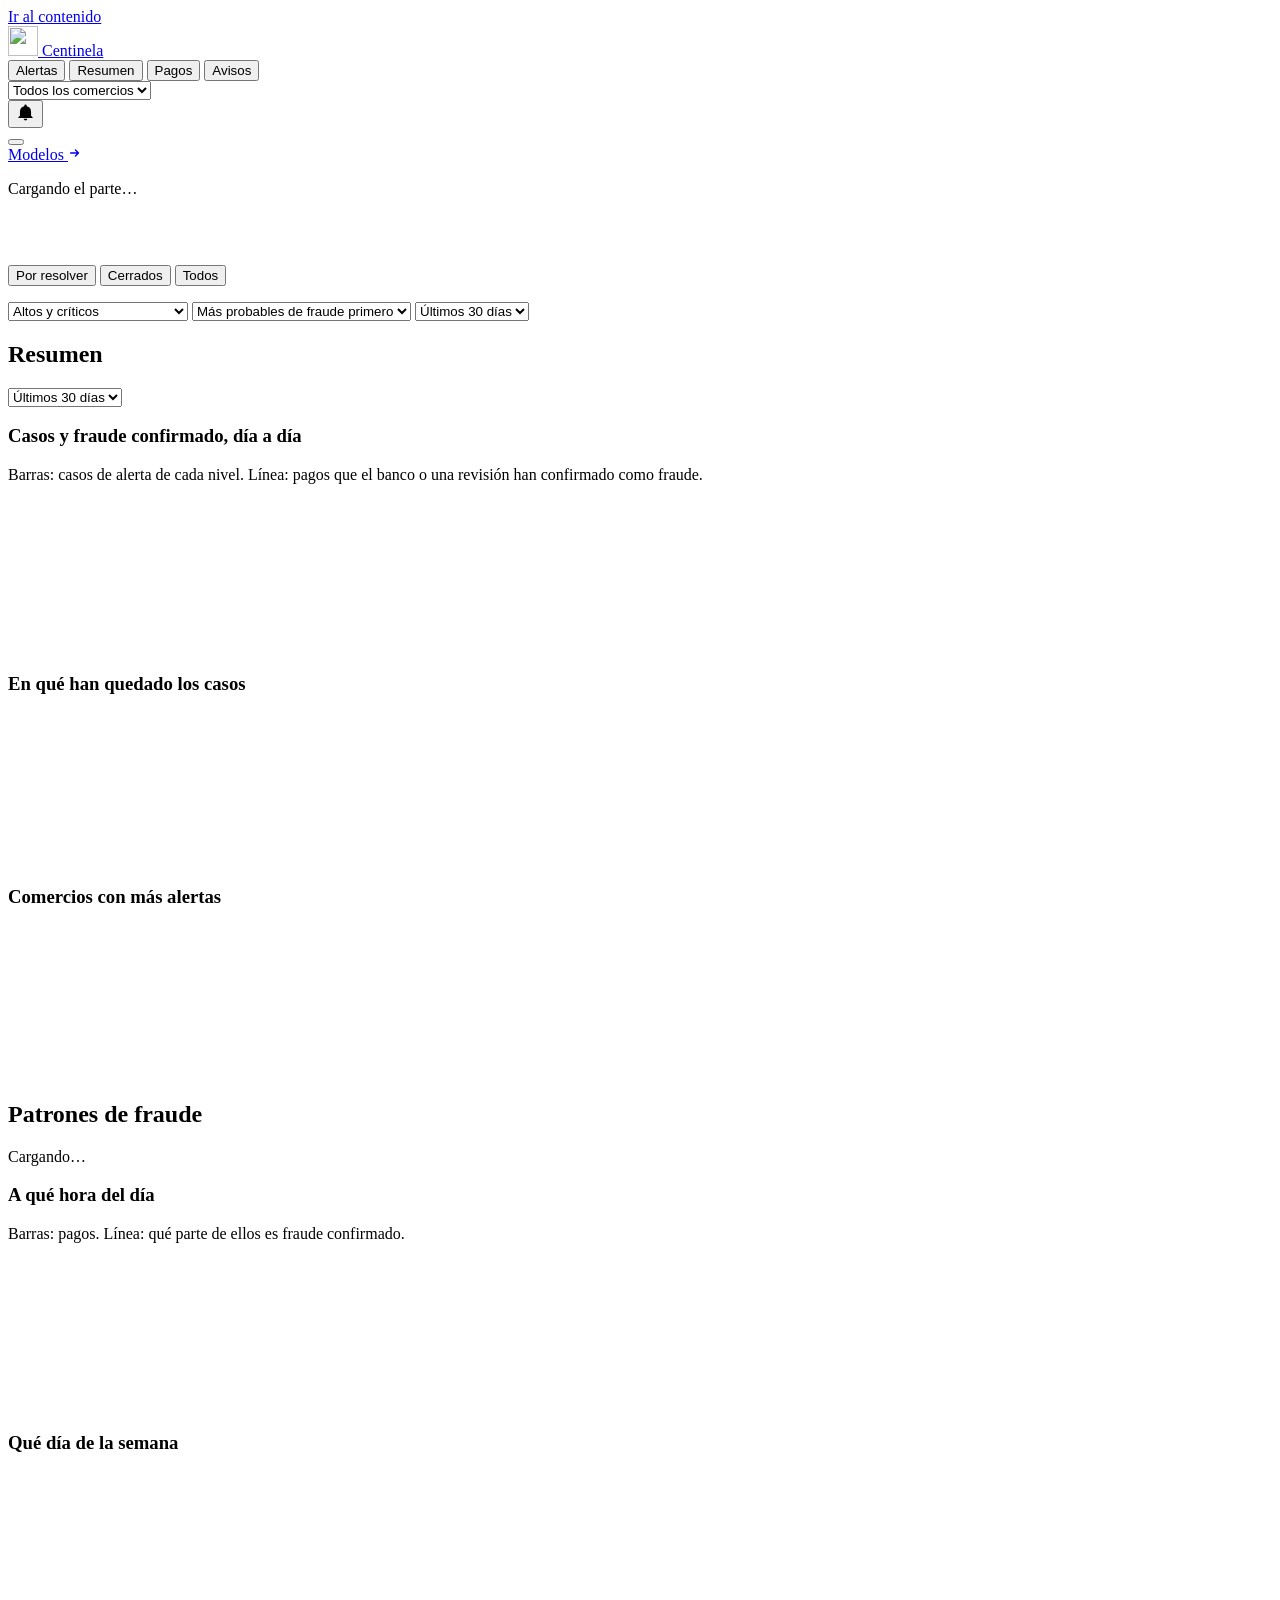
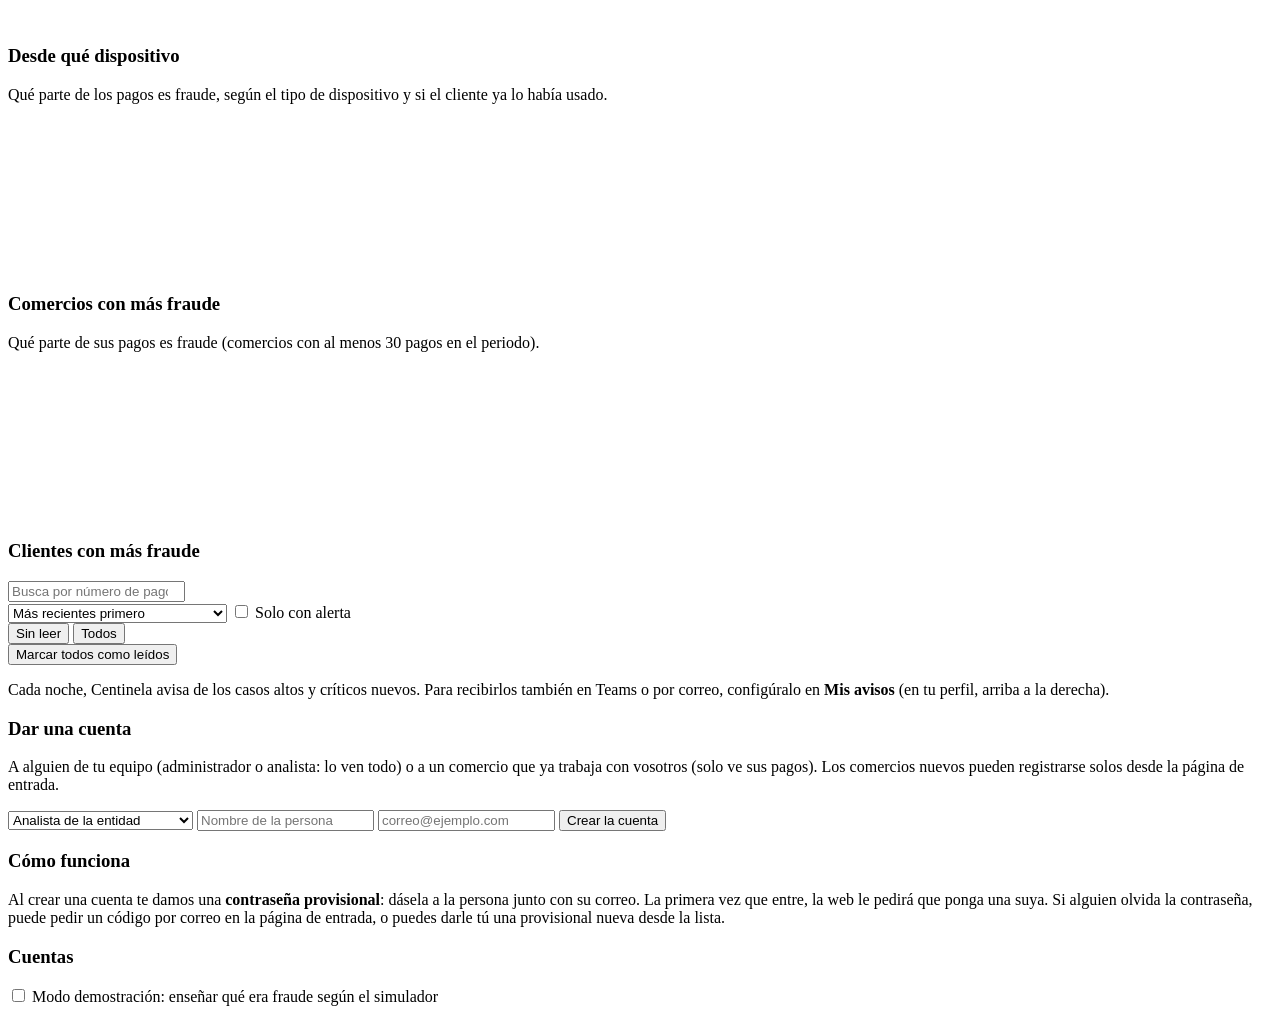
==== web/static/index.html @ 202188ef "Contraseñas con símbolo; NIF/CIF, teléfono y demás datos obligatorios en Configura tu empresa" ====
<!doctype html>
<html lang="es">
<head>
  <meta charset="utf-8">
  <meta name="viewport" content="width=device-width, initial-scale=1">
  <title>Centinela: prevención de fraude en pagos</title>
  <meta name="description" content="Centinela revisa cada noche los pagos, señala los que tienen más riesgo de fraude y dice qué hacer con cada uno.">
  <link rel="icon" type="image/svg+xml" href="/static/logo.svg?v=16">
  <link rel="preconnect" href="https://fonts.googleapis.com">
  <link rel="preconnect" href="https://fonts.gstatic.com" crossorigin>
  <link rel="stylesheet" href="https://fonts.googleapis.com/css2?family=Schibsted+Grotesk:wght@400..800&display=swap">
  <link rel="stylesheet" href="/static/estilos.css?v=21">
  <!-- Chart.js 4.4.4 copiado en static/: las gráficas salen también sin internet (p. ej. en una presentación) -->
  <script src="/static/chart.umd.min.js"></script>
</head>
<body>
  <a class="saltar" href="#contenido">Ir al contenido</a>

  <!-- ===================================================== CABECERA Y PARTE DE LA NOCHE -->
  <div class="barra-invitado" id="barra-invitado" hidden>
    Estás como <b>invitado</b>: puedes mirarlo todo, pero no cambiar nada.
    <button class="enlace" id="salir-invitado">Salir</button>
  </div>
  <header class="noche">
    <div class="barra">
      <a class="marca" href="/">
        <img src="/static/logo.svg?v=16" alt="" width="30" height="30">
        <span>Centinela</span>
      </a>
      <nav class="pestanas" id="pestanas" aria-label="Secciones">
        <button data-pestana="alertas" class="activa" aria-current="page">Alertas <span class="contador" id="nav-pendientes"></span></button>
        <button data-pestana="resumen">Resumen</button>
        <button data-pestana="transacciones">Pagos</button>
        <button data-pestana="avisos">Avisos <span class="contador" id="nav-avisos"></span></button>
        <button data-pestana="cuentas" id="nav-cuentas-boton" hidden>Cuentas <span class="contador" id="nav-cuentas"></span></button>
      </nav>
      <div class="controles">
        <select id="comercio" aria-label="Ver los pagos de"><option value="0">Todos los comercios</option></select>
        <div class="campana-zona">
          <button id="campana" class="campana" aria-label="Avisos" aria-expanded="false" aria-controls="panel-avisos">
            <svg viewBox="0 0 24 24" width="19" height="19" aria-hidden="true"><path fill="currentColor"
              d="M12 22a2.5 2.5 0 0 0 2.45-2h-4.9A2.5 2.5 0 0 0 12 22Zm7-6V11a7 7 0 0 0-5.5-6.84V3.5a1.5 1.5 0 0 0-3 0v.66A7 7 0 0 0 5 11v5l-2 2v1h18v-1l-2-2Z"/></svg>
            <span id="campana-num" class="burbuja" hidden></span>
          </button>
          <div id="panel-avisos" class="panel-avisos" hidden>
            <div class="panel-cabecera">
              <b>Avisos</b>
              <button class="enlace" id="panel-leer-todos">Marcar todos como leídos</button>
            </div>
            <div id="panel-lista"></div>
            <button class="enlace panel-pie" data-ir="avisos">Ver todos los avisos</button>
          </div>
        </div>
        <div class="campana-zona">
          <button id="abrir-menu-perfil" class="campana perfil-boton" aria-label="Tu cuenta" aria-expanded="false"
                  aria-controls="menu-perfil"><span id="perfil-iniciales"></span></button>
          <div id="menu-perfil" class="menu-perfil" hidden>
            <div class="menu-quien"><b id="sesion-nombre"></b><span class="sub" id="menu-email"></span></div>
            <button id="abrir-perfil">Mi perfil y contraseña</button>
            <button id="abrir-empresa" hidden>Mi empresa</button>
            <button id="abrir-ajustes">Mis avisos</button>
            <button id="cerrar-sesion">Cerrar sesión</button>
          </div>
        </div>
        <a class="ir-otra" id="ir-modelos" href="http://localhost:8001/">Modelos <svg viewBox="0 0 16 16" width="14" height="14" aria-hidden="true"><path fill="none" stroke="currentColor" stroke-width="1.6" stroke-linecap="round" stroke-linejoin="round" d="M3 8h9M8.5 4.5 12 8l-3.5 3.5"/></svg></a>
      </div>
    </div>

    <!-- El parte: lo que Centinela ha revisado esta noche y lo que espera una decisión -->
    <section id="parte" class="parte" aria-labelledby="parte-titulo">
      <p class="parte-fecha" id="parte-fecha">Cargando el parte…</p>
      <h1 class="parte-titulo" id="parte-titulo"><span id="parte-revisados">&nbsp;</span><span id="parte-pendientes" class="segunda">&nbsp;</span></h1>
      <div class="dia" id="dia"></div>
      <div class="dia-ejes" id="dia-ejes" hidden>
        <span>Menos riesgo</span>
        <span class="leyenda"><span class="cuadro critico"></span>Crítico <span class="cuadro alto"></span>Alto <span class="mas">Más riesgo</span></span>
      </div>
    </section>
  </header>

  <main id="contenido">
    <!-- ============================================================= ALERTAS -->
    <section id="alertas" class="seccion activa" aria-label="Alertas">
      <div class="herramientas">
        <div class="segmentos" id="filtro-estado" role="group" aria-label="Estado de los casos">
          <button data-valor="pendientes" class="activa" aria-pressed="true">Por resolver</button>
          <button data-valor="revisadas" aria-pressed="false">Cerrados</button>
          <button data-valor="todas" aria-pressed="false">Todos</button>
        </div>
        <p class="en-riesgo" id="en-riesgo"></p>
        <div class="selects">
          <select id="filtro-nivel" aria-label="Nivel">
            <option value="2" selected>Altos y críticos</option>
            <option value="3">Solo críticos</option>
            <option value="1" id="opcion-medios">Todos, también los medios</option>
          </select>
          <select id="orden-alertas" aria-label="Orden">
            <option value="riesgo" selected>Más probables de fraude primero</option>
            <option value="reciente">Más recientes primero</option>
            <option value="importe">Mayor importe primero</option>
          </select>
          <select id="filtro-dias-alertas" aria-label="Periodo">
            <option value="7">Últimos 7 días</option>
            <option value="30" selected>Últimos 30 días</option>
            <option value="0">Desde el inicio</option>
          </select>
        </div>
      </div>
      <div id="lista-casos" class="registro" aria-live="polite"></div>
    </section>

    <!-- ============================================================= RESUMEN -->
    <section id="resumen" class="seccion" aria-labelledby="titulo-resumen">
      <div class="herramientas">
        <h2 class="titulo-seccion" id="titulo-resumen">Resumen</h2>
        <div class="selects">
          <select id="filtro-dias-resumen" aria-label="Periodo">
            <option value="7">Últimos 7 días</option>
            <option value="30" selected>Últimos 30 días</option>
            <option value="0">Desde el inicio</option>
          </select>
        </div>
      </div>
      <div class="cifras" id="kpis-resumen"></div>
      <div class="paneles">
        <section class="panel ancho">
          <h3>Casos y fraude confirmado, día a día</h3>
          <p class="sub">Barras: casos de alerta de cada nivel. Línea: pagos que el banco o una revisión han confirmado como fraude.</p>
          <div class="grafica"><canvas id="g-dias"></canvas></div>
        </section>
        <section class="panel">
          <h3>En qué han quedado los casos</h3>
          <div class="grafica"><canvas id="g-estados"></canvas></div>
        </section>
        <section class="panel" id="tarjeta-comercios">
          <h3>Comercios con más alertas</h3>
          <div class="grafica"><canvas id="g-comercios"></canvas></div>
        </section>
      </div>

      <!-- Patrones de fraude: cuándo, desde dónde, en qué comercios y a qué clientes (patrones.js) -->
      <div id="patrones" class="patrones">
        <h2 class="titulo-seccion">Patrones de fraude</h2>
        <p class="sub explicacion" id="patrones-media">Cargando…</p>
        <div class="paneles">
          <section class="panel ancho">
            <h3>A qué hora del día</h3>
            <p class="sub">Barras: pagos. Línea: qué parte de ellos es fraude confirmado.</p>
            <div class="grafica"><canvas id="g-pat-hora"></canvas></div>
          </section>
          <section class="panel">
            <h3>Qué día de la semana</h3>
            <div class="grafica"><canvas id="g-pat-semana"></canvas></div>
          </section>
          <section class="panel">
            <h3>Desde qué dispositivo</h3>
            <p class="sub">Qué parte de los pagos es fraude, según el tipo de dispositivo y si el cliente ya lo había usado.</p>
            <div class="grafica"><canvas id="g-pat-dispositivo"></canvas></div>
          </section>
          <section class="panel" id="tarjeta-pat-comercios">
            <h3>Comercios con más fraude</h3>
            <p class="sub">Qué parte de sus pagos es fraude (comercios con al menos 30 pagos en el periodo).</p>
            <div class="grafica"><canvas id="g-pat-comercios"></canvas></div>
          </section>
          <section class="panel">
            <h3>Clientes con más fraude</h3>
            <p class="sub" id="patrones-clientes-sub"></p>
            <div class="tabla-contenedor" id="t-pat-clientes"></div>
          </section>
        </div>
      </div>
    </section>

    <!-- ============================================================== PAGOS -->
    <section id="transacciones" class="seccion" aria-label="Pagos">
      <div class="herramientas">
        <input id="buscar" class="buscador" type="search" autocomplete="off" aria-label="Buscar pagos"
               placeholder="Busca por número de pago o de cliente, últimos dígitos de la tarjeta o comercio">
        <div class="selects">
          <select id="orden-transacciones" aria-label="Orden">
            <option value="reciente" selected>Más recientes primero</option>
            <option value="riesgo">Más probables de fraude primero</option>
            <option value="importe">Mayor importe primero</option>
          </select>
          <label class="casilla"><input type="checkbox" id="solo-alertas"> Solo con alerta</label>
        </div>
      </div>
      <div class="tabla-contenedor" id="t-transacciones"></div>
    </section>

    <!-- ============================================================= AVISOS -->
    <section id="avisos" class="seccion" aria-label="Avisos">
      <div class="herramientas">
        <div class="segmentos" id="filtro-avisos" role="group" aria-label="Avisos">
          <button data-valor="no_leidos" class="activa" aria-pressed="true">Sin leer</button>
          <button data-valor="todos" aria-pressed="false">Todos</button>
        </div>
        <button class="boton secundario" id="leer-todos">Marcar todos como leídos</button>
      </div>
      <p class="sub explicacion">Cada noche, Centinela avisa de los casos altos y críticos nuevos. Para recibirlos
        también en Teams o por correo, configúralo en <b>Mis avisos</b> (en tu perfil, arriba a la derecha).</p>
      <div id="lista-avisos" class="lista-avisos"></div>
    </section>

    <!-- ============================================================ CUENTAS (cuentas.js, solo administradores) -->
    <section id="cuentas" class="seccion" aria-label="Cuentas">
      <div class="paneles-cuentas">
        <section class="panel">
          <h3>Dar una cuenta</h3>
          <p class="sub">A alguien de tu equipo (administrador o analista: lo ven todo) o a un comercio que ya trabaja con
            vosotros (solo ve sus pagos). Los comercios nuevos pueden registrarse solos desde la página de entrada.</p>
          <form id="form-crear" class="form-invitar">
            <select id="c-rol" aria-label="Tipo de cuenta">
              <option value="analista">Analista de la entidad</option>
              <option value="administrador">Administrador de la entidad</option>
              <option value="comercio">Comercio</option>
            </select>
            <input id="c-comercio" type="number" min="1" inputmode="numeric" placeholder="Número de comercio"
                   aria-label="Número de comercio" hidden>
            <input id="c-nombre" type="text" maxlength="80" placeholder="Nombre de la persona" aria-label="Nombre">
            <input id="c-email" type="email" required placeholder="correo@ejemplo.com" aria-label="Correo">
            <button type="submit" class="boton">Crear la cuenta</button>
          </form>
          <p class="sub" id="c-mensaje" aria-live="polite"></p>
        </section>
        <section class="panel">
          <h3>Cómo funciona</h3>
          <p class="sub">Al crear una cuenta te damos una <b>contraseña provisional</b>: dásela a la persona junto con su
            correo. La primera vez que entre, la web le pedirá que ponga una suya. Si alguien olvida la contraseña, puede
            pedir un código por correo en la página de entrada, o puedes darle tú una provisional nueva desde la lista.</p>
        </section>
        <section class="panel ancho">
          <h3>Cuentas</h3>
          <div class="tabla-contenedor" id="t-cuentas"></div>
        </section>
      </div>
    </section>
  </main>

  <!-- ============================================================== FICHA DEL CASO -->
  <div id="velo" class="velo" hidden></div>
  <aside id="ficha" class="ficha" hidden aria-labelledby="ficha-titulo" role="dialog" aria-modal="true">
    <div class="ficha-cabecera">
      <div id="ficha-titulo"></div>
      <button class="cerrar" id="cerrar-ficha" aria-label="Cerrar la ficha">×</button>
    </div>
    <div id="ficha-cuerpo" class="ficha-cuerpo"></div>
  </aside>

  <div id="avisos-flotantes" class="avisos-flotantes" aria-live="polite"></div>

  <!-- ============================================================== MI EMPRESA (empresa.js, comercios) -->
  <dialog id="empresa" class="ajustes" aria-labelledby="empresa-titulo">
    <form id="form-empresa" method="dialog">
      <div class="ficha-cabecera">
        <h2 id="empresa-titulo">Configura tu empresa</h2>
        <button type="button" class="cerrar" id="cerrar-empresa" aria-label="Cerrar">×</button>
      </div>
      <p class="sub" id="em-intro"></p>
      <label class="campo">Nombre comercial
        <input id="em-nombre" type="text" required minlength="2" maxlength="120" autocomplete="off">
      </label>
      <div class="dos-campos">
        <label class="campo">NIF o CIF
          <input id="em-cif" type="text" required maxlength="20" autocomplete="off" placeholder="B12345674">
        </label>
        <label class="campo">Sector
          <input id="em-categoria" type="text" required maxlength="40" list="em-sectores" placeholder="Por ejemplo: moda">
          <datalist id="em-sectores"></datalist>
        </label>
      </div>
      <div class="dos-campos">
        <label class="campo">País
          <input id="em-pais" type="text" required maxlength="40" autocomplete="country-name" placeholder="España">
        </label>
        <label class="campo">Ciudad
          <input id="em-ciudad" type="text" required maxlength="60" autocomplete="address-level2">
        </label>
      </div>
      <label class="campo">Dirección (opcional)
        <input id="em-direccion" type="text" maxlength="200" autocomplete="street-address">
      </label>
      <div class="dos-campos">
        <label class="campo">Teléfono
          <input id="em-telefono" type="tel" required maxlength="30" autocomplete="tel" placeholder="981 123 456">
        </label>
        <label class="campo">Web (opcional)
          <input id="em-web" type="text" maxlength="200" placeholder="www.miempresa.com" autocomplete="url">
        </label>
      </div>
      <p class="sub">Los avisos de fraude te llegan al correo de tu cuenta; cámbialo en <b>Mis avisos</b>.</p>
      <p class="sub" id="em-mensaje" aria-live="polite"></p>
      <div class="botones"><button type="submit" class="boton">Guardar</button></div>
    </form>
  </dialog>

  <!-- ============================================================== MI PERFIL (perfil.js) -->
  <dialog id="perfil" class="ajustes" aria-labelledby="perfil-titulo">
    <div class="ficha-cabecera">
      <h2 id="perfil-titulo">Mi perfil</h2>
      <button type="button" class="cerrar" id="cerrar-perfil" aria-label="Cerrar">×</button>
    </div>
    <form id="form-perfil" class="bloque-perfil">
      <label class="campo">Nombre
        <input id="pf-nombre" type="text" required minlength="2" maxlength="80" autocomplete="name">
        <span class="sub">Es el que aparece en los casos que revisas.</span>
      </label>
      <label class="campo">Teléfono (opcional)
        <input id="pf-telefono" type="tel" maxlength="30" autocomplete="tel">
      </label>
      <p class="sub" id="pf-cuenta"></p>
      <p class="sub" id="pf-mensaje" aria-live="polite"></p>
      <div class="botones"><button type="submit" class="boton">Guardar</button></div>
    </form>
    <form id="form-contrasena" class="bloque-perfil">
      <h3>Cambiar la contraseña</h3>
      <label class="campo">Contraseña actual
        <input id="pf-actual" type="password" required autocomplete="current-password">
      </label>
      <label class="campo">Contraseña nueva
        <input id="pf-nueva" type="password" required minlength="8" autocomplete="new-password">
        <span class="sub">Al menos 8 caracteres y algún símbolo (! . - _ @). Se cerrará la sesión en los demás equipos.</span>
      </label>
      <label class="campo">Repite la nueva
        <input id="pf-repetida" type="password" required minlength="8" autocomplete="new-password">
      </label>
      <p class="sub" id="pf-mensaje-contrasena" aria-live="polite"></p>
      <div class="botones"><button type="submit" class="boton">Cambiar la contraseña</button></div>
    </form>
    <div class="bloque-perfil">
      <h3>Dónde tienes la sesión abierta</h3>
      <p class="sub" id="pf-sesiones"></p>
      <div class="botones"><button type="button" class="boton secundario" id="pf-cerrar-otras">Cerrar la sesión en los demás equipos</button></div>
    </div>
  </dialog>

  <!-- ============================================================== AJUSTES DE AVISOS (ajustes.js) -->
  <dialog id="ajustes" class="ajustes" aria-labelledby="ajustes-titulo">
    <form id="form-ajustes" method="dialog">
      <div class="ficha-cabecera">
        <h2 id="ajustes-titulo">Mis avisos</h2>
        <button type="button" class="cerrar" id="cerrar-ajustes" aria-label="Cerrar">×</button>
      </div>
      <p class="sub">Dónde quieres recibir tú los avisos de los casos graves, además de en esta web. Cada persona
        elige los suyos.</p>

      <label class="casilla"><input type="checkbox" id="aj-correo"> Enviármelos a mi correo, <b id="aj-email"></b></label>
      <p class="sub" id="aj-correo-estado"></p>

      <label class="campo">Microsoft Teams (opcional)
        <input id="aj-teams" type="url" autocomplete="off" placeholder="https://… (pega la dirección que te da Teams)">
        <span class="sub" id="aj-teams-estado"></span>
      </label>
      <button type="button" class="enlace quitar-teams" id="aj-quitar-teams" hidden>Dejar de recibirlos en Teams</button>
      <details class="ayuda-teams">
        <summary>¿Cómo consigo la dirección de Teams?</summary>
        <p>Los avisos te llegan a un chat privado de tu Teams. Entra en Teams con la misma cuenta de tu correo
          y abre la aplicación <b>Flujos de trabajo</b> (barra de la izquierda, «…» si no aparece) → <b>Crear</b> →
          plantilla <b>«Enviar alertas de webhook a un chat»</b>. En «Publicar en» elige <b>«Chatear con el bot de
          flujo»</b> y, al terminar, copia aquí la dirección que te da.</p>
      </details>

      <fieldset class="campo">
        <legend>Qué avisar</legend>
        <label class="casilla"><input type="checkbox" id="aj-fraude"> Casos de fraude nuevos, altos y críticos</label>
        <label class="casilla" id="aj-sistema-zona"><input type="checkbox" id="aj-sistema"> Avisos del sistema: el modelo se desvía o falla el proceso de cada noche</label>
      </fieldset>

      <p class="sub" id="aj-mensaje" aria-live="polite"></p>
      <div class="botones">
        <button type="submit" class="boton" id="aj-guardar">Guardar</button>
        <button type="button" class="boton secundario" id="aj-probar">Enviar mensaje de prueba</button>
      </div>
    </form>
  </dialog>

  <footer>
    <span id="reloj"></span>
    <label class="casilla" id="zona-demo"><input type="checkbox" id="modo-demo"> Modo demostración: enseñar qué era fraude según el simulador</label>
  </footer>
  <script src="/static/app.js?v=21"></script>
  <script src="/static/patrones.js?v=1"></script>
  <script src="/static/ajustes.js?v=3"></script>
  <script src="/static/cuentas.js?v=4"></script>
  <script src="/static/perfil.js?v=2"></script>
  <script src="/static/empresa.js?v=3"></script>
</body>
</html>
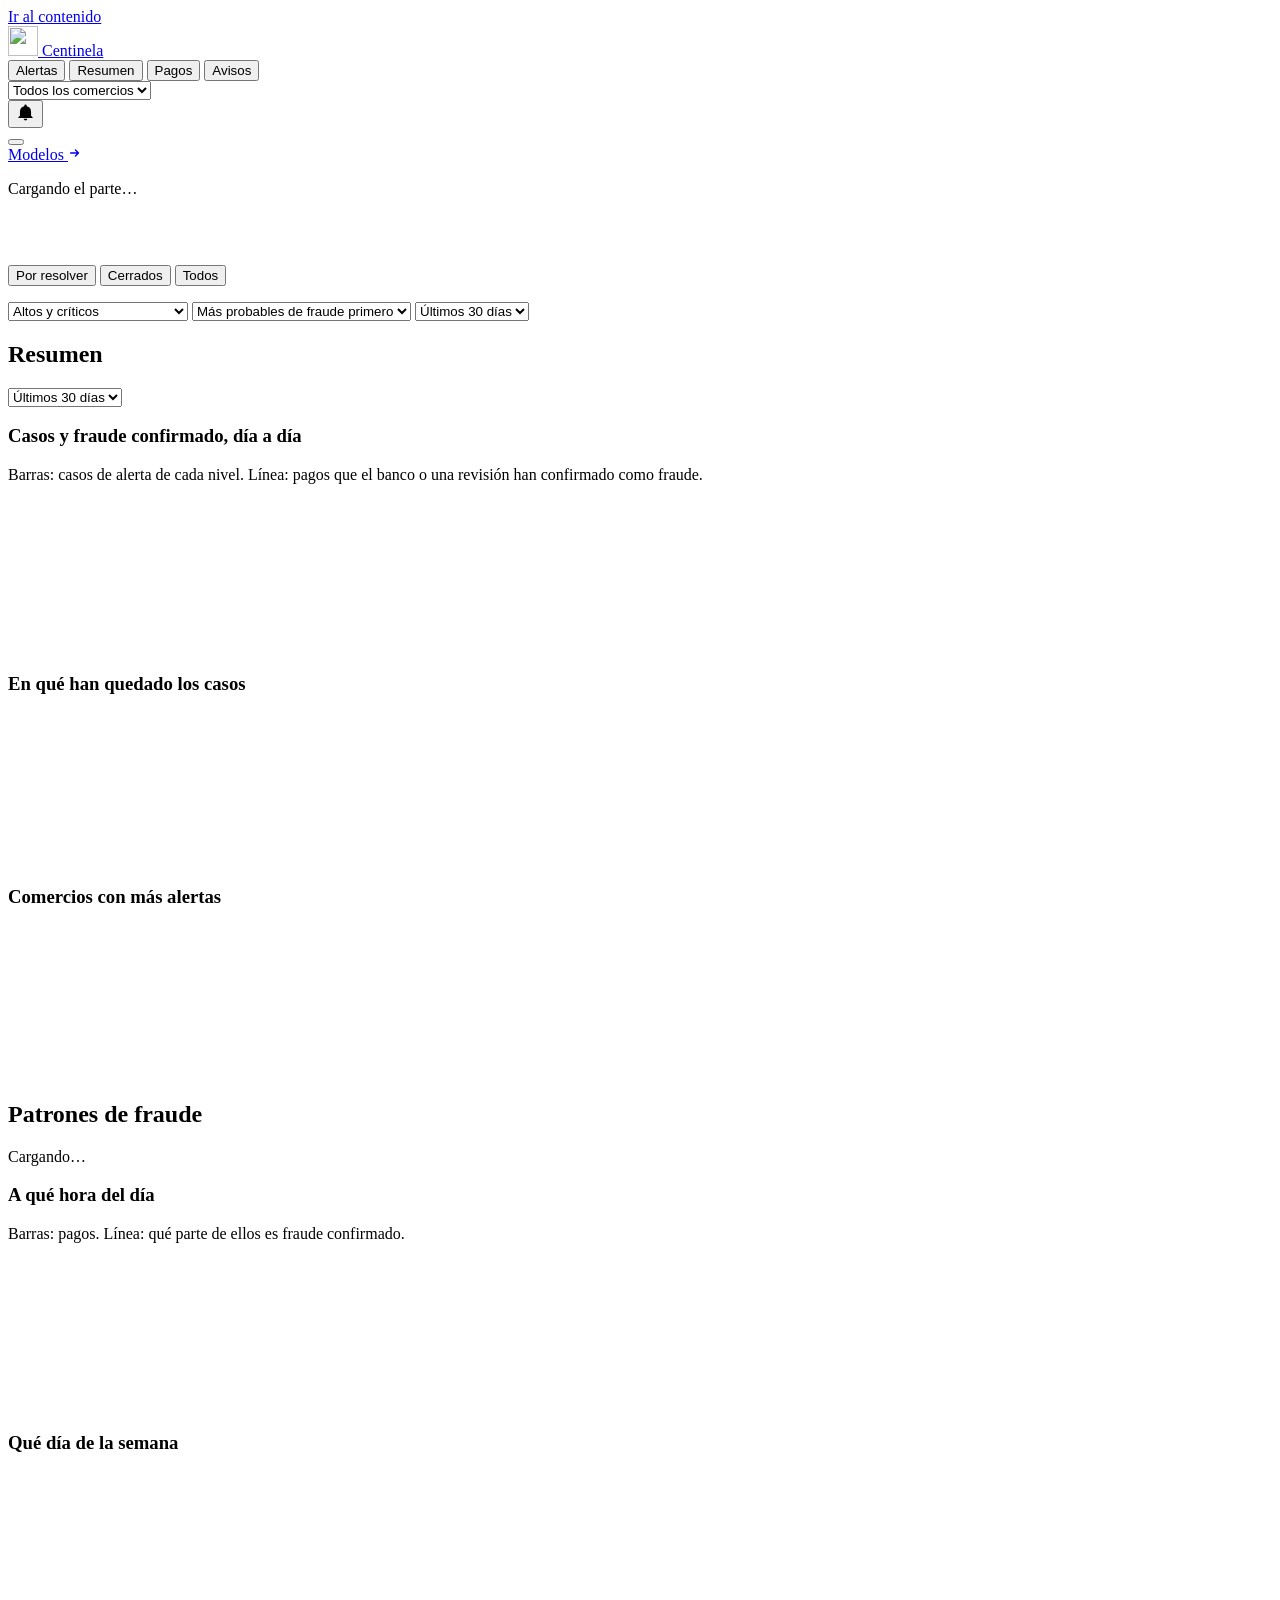
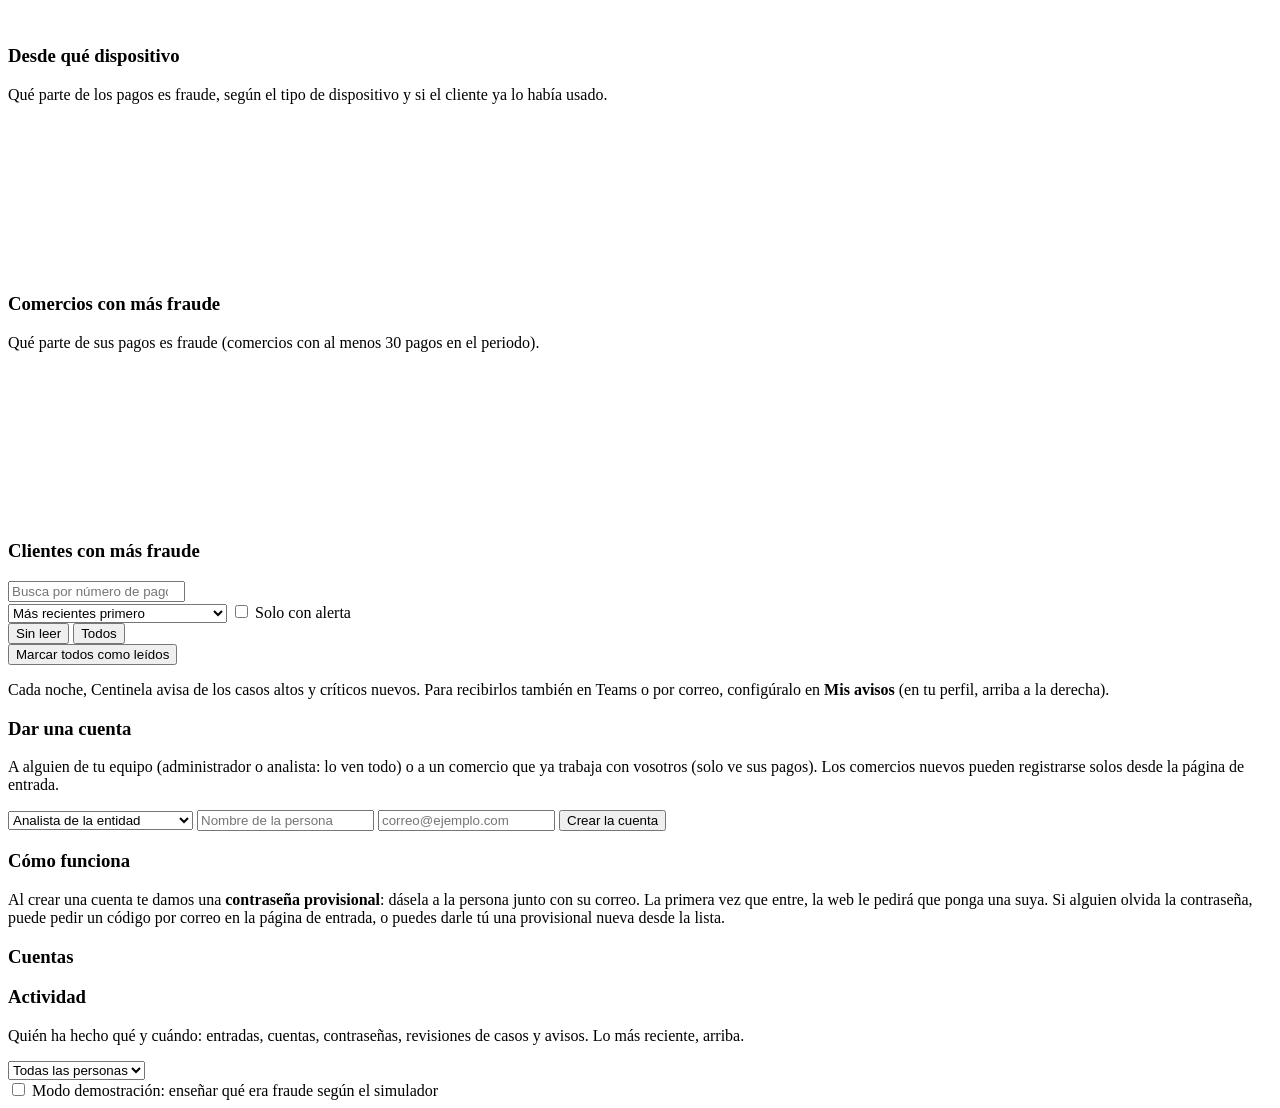
==== commit 267c37df: "Reglas nuevas (card testing y cash-out), presupuesto de exploración, recalibrador con varios detecto" ====
--- a/web/static/index.html
+++ b/web/static/index.html
@@ -9,7 +9,7 @@
   <link rel="preconnect" href="https://fonts.googleapis.com">
   <link rel="preconnect" href="https://fonts.gstatic.com" crossorigin>
   <link rel="stylesheet" href="https://fonts.googleapis.com/css2?family=Schibsted+Grotesk:wght@400..800&display=swap">
-  <link rel="stylesheet" href="/static/estilos.css?v=21">
+  <link rel="stylesheet" href="/static/estilos.css?v=24">
   <!-- Chart.js 4.4.4 copiado en static/: las gráficas salen también sin internet (p. ej. en una presentación) -->
   <script src="/static/chart.umd.min.js"></script>
 </head>
@@ -233,6 +233,15 @@
           <h3>Cuentas</h3>
           <div class="tabla-contenedor" id="t-cuentas"></div>
         </section>
+        <section class="panel ancho">
+          <h3>Actividad</h3>
+          <p class="sub">Quién ha hecho qué y cuándo: entradas, cuentas, contraseñas, revisiones de casos y avisos.
+            Lo más reciente, arriba.</p>
+          <div class="herramientas">
+            <select id="act-persona" aria-label="Persona"><option value="">Todas las personas</option></select>
+          </div>
+          <div class="tabla-contenedor" id="t-actividad"></div>
+        </section>
       </div>
     </section>
   </main>
@@ -347,13 +356,28 @@
       <label class="casilla"><input type="checkbox" id="aj-correo"> Enviármelos a mi correo, <b id="aj-email"></b></label>
       <p class="sub" id="aj-correo-estado"></p>
 
-      <label class="campo">Microsoft Teams (opcional)
-        <input id="aj-teams" type="url" autocomplete="off" placeholder="https://… (pega la dirección que te da Teams)">
-        <span class="sub" id="aj-teams-estado"></span>
-      </label>
-      <button type="button" class="enlace quitar-teams" id="aj-quitar-teams" hidden>Dejar de recibirlos en Teams</button>
-      <details class="ayuda-teams">
-        <summary>¿Cómo consigo la dirección de Teams?</summary>
+      <div class="campo" id="aj-ms" hidden>
+        <span>Microsoft Teams</span>
+        <div id="aj-ms-desconectado">
+          <button type="button" class="boton secundario" id="aj-ms-conectar">Conectar con Microsoft Teams</button>
+          <span class="sub">Entras con tu cuenta de Microsoft del trabajo, das permiso a Centinela y eliges en qué canal
+            de tus equipos quieres los avisos. Saldrán como mensajes tuyos en ese canal.</span>
+        </div>
+        <div id="aj-ms-conectado" hidden>
+          <span class="sub">Conectado como <b id="aj-ms-cuenta"></b>.</span>
+          <label class="campo">Canal donde publicar los avisos
+            <select id="aj-ms-canal"><option value="">Cargando tus equipos…</option></select>
+          </label>
+          <button type="button" class="enlace quitar-teams" id="aj-ms-desconectar">Desconectar Microsoft Teams</button>
+        </div>
+      </div>
+      <details class="ayuda-teams" id="aj-webhook">
+        <summary>Otra forma: avisos en tu chat de Teams con un flujo</summary>
+        <label class="campo">Dirección del flujo de Teams
+          <input id="aj-teams" type="url" autocomplete="off" placeholder="https://… (pega la dirección que te da Teams)">
+          <span class="sub" id="aj-teams-estado"></span>
+        </label>
+        <button type="button" class="enlace quitar-teams" id="aj-quitar-teams" hidden>Dejar de recibirlos por el flujo</button>
         <p>Los avisos te llegan a un chat privado de tu Teams. Entra en Teams con la misma cuenta de tu correo
           y abre la aplicación <b>Flujos de trabajo</b> (barra de la izquierda, «…» si no aparece) → <b>Crear</b> →
           plantilla <b>«Enviar alertas de webhook a un chat»</b>. En «Publicar en» elige <b>«Chatear con el bot de
@@ -378,11 +402,11 @@
     <span id="reloj"></span>
     <label class="casilla" id="zona-demo"><input type="checkbox" id="modo-demo"> Modo demostración: enseñar qué era fraude según el simulador</label>
   </footer>
-  <script src="/static/app.js?v=21"></script>
+  <script src="/static/app.js?v=22"></script>
   <script src="/static/patrones.js?v=1"></script>
-  <script src="/static/ajustes.js?v=3"></script>
-  <script src="/static/cuentas.js?v=4"></script>
+  <script src="/static/ajustes.js?v=4"></script>
+  <script src="/static/cuentas.js?v=5"></script>
   <script src="/static/perfil.js?v=2"></script>
-  <script src="/static/empresa.js?v=3"></script>
+  <script src="/static/empresa.js?v=4"></script>
 </body>
 </html>
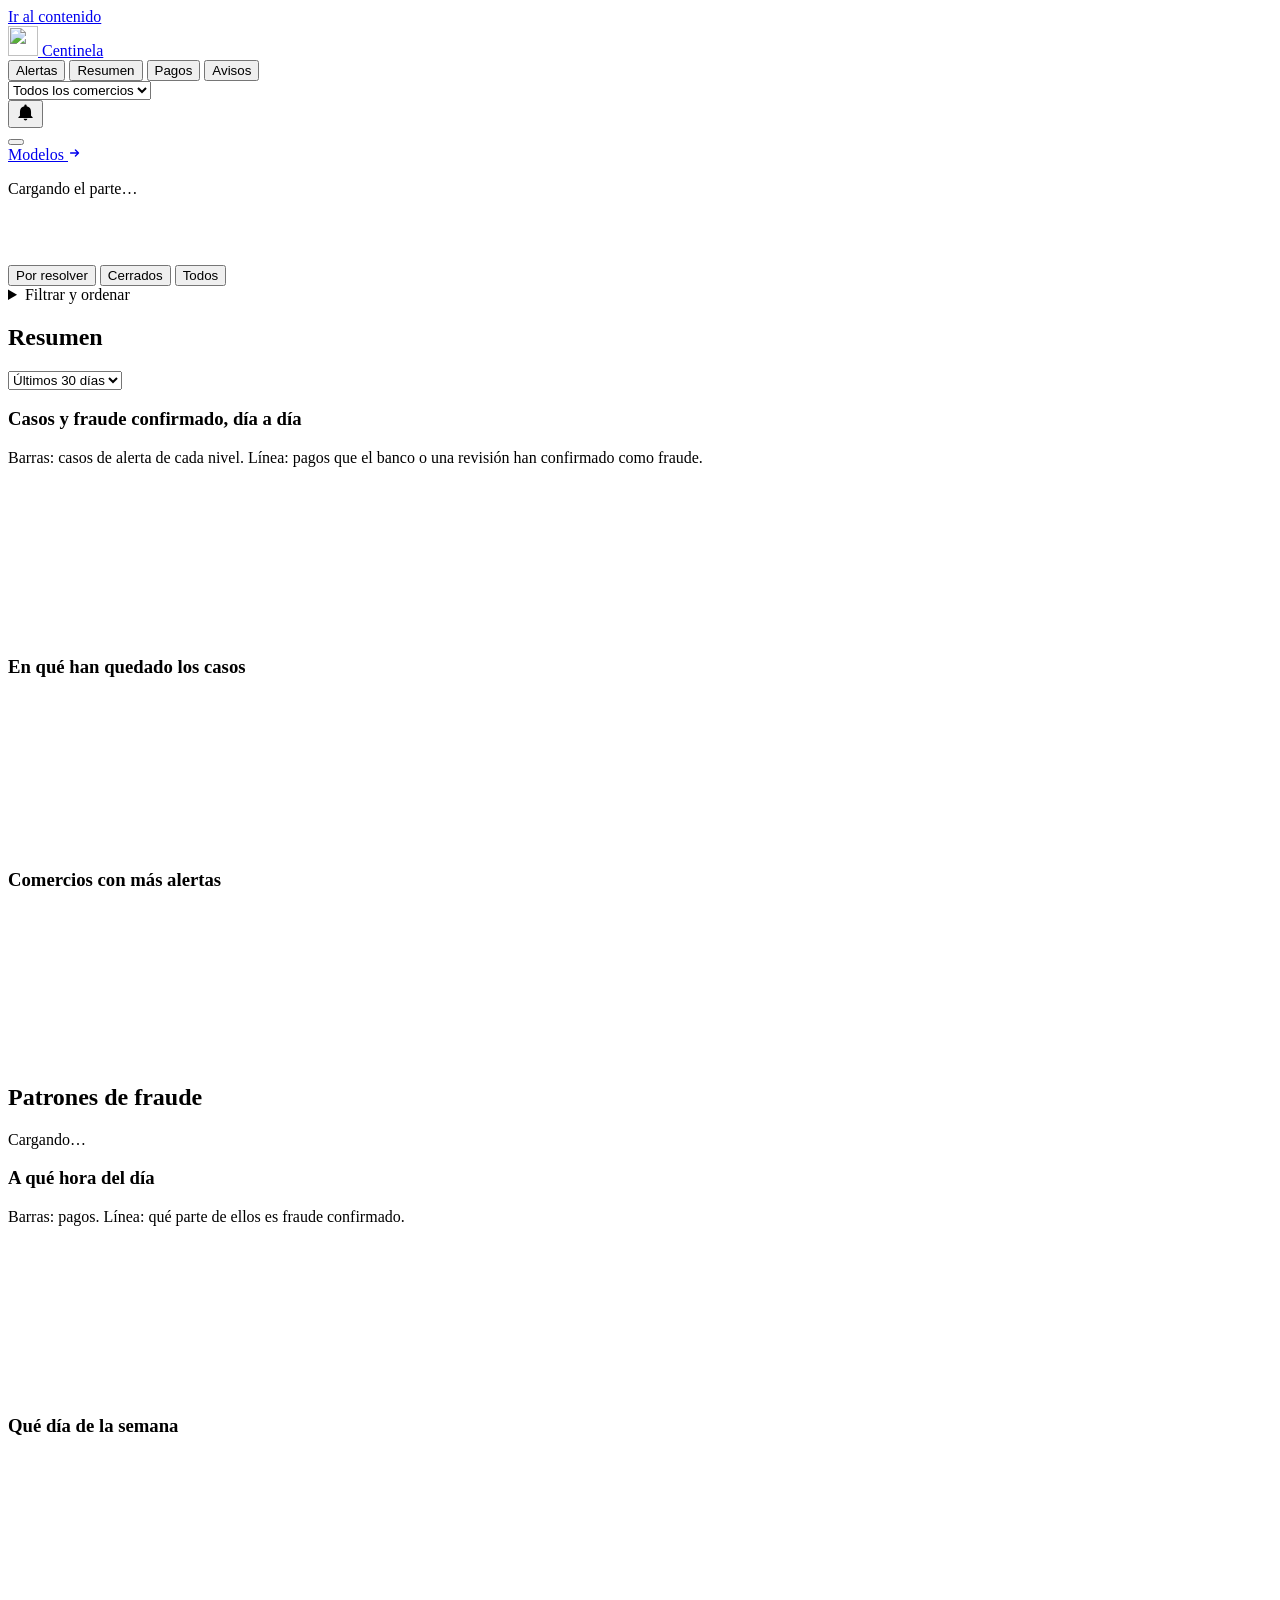
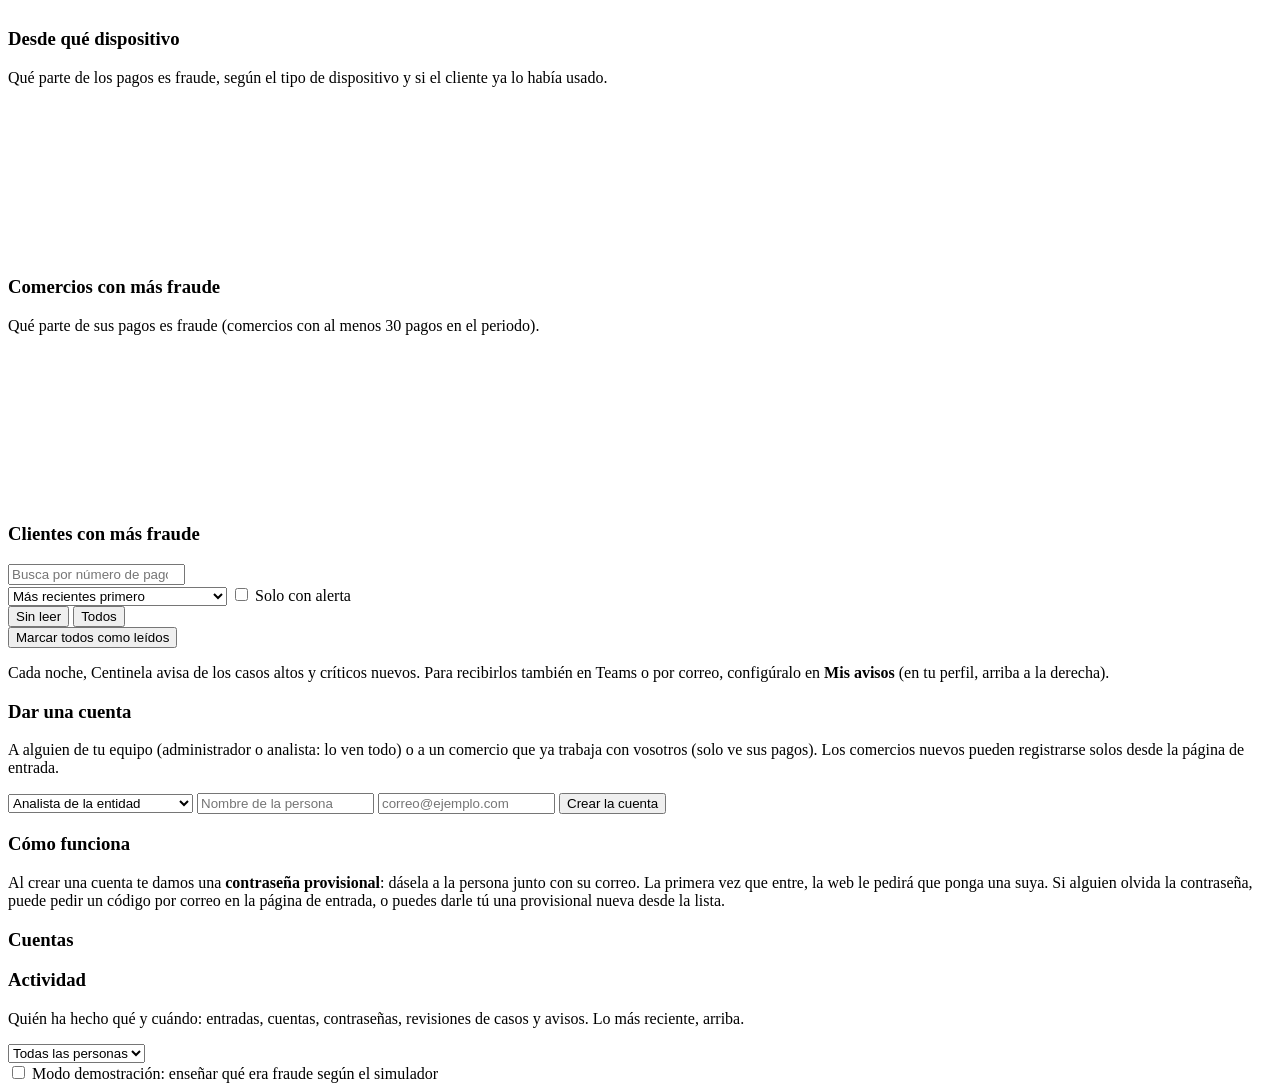
==== commit 23a53233: "simplificacion pagina alertas" ====
--- a/web/static/index.html
+++ b/web/static/index.html
@@ -9,7 +9,7 @@
   <link rel="preconnect" href="https://fonts.googleapis.com">
   <link rel="preconnect" href="https://fonts.gstatic.com" crossorigin>
   <link rel="stylesheet" href="https://fonts.googleapis.com/css2?family=Schibsted+Grotesk:wght@400..800&display=swap">
-  <link rel="stylesheet" href="/static/estilos.css?v=24">
+  <link rel="stylesheet" href="/static/estilos.css?v=27">
   <!-- Chart.js 4.4.4 copiado en static/: las gráficas salen también sin internet (p. ej. en una presentación) -->
   <script src="/static/chart.umd.min.js"></script>
 </head>
@@ -66,15 +66,14 @@
       </div>
     </div>
 
-    <!-- El parte: lo que Centinela ha revisado esta noche y lo que espera una decisión -->
+    <!-- El parte: lo revisado esta noche, lo que espera una decisión y por dónde empezar -->
     <section id="parte" class="parte" aria-labelledby="parte-titulo">
-      <p class="parte-fecha" id="parte-fecha">Cargando el parte…</p>
-      <h1 class="parte-titulo" id="parte-titulo"><span id="parte-revisados">&nbsp;</span><span id="parte-pendientes" class="segunda">&nbsp;</span></h1>
-      <div class="dia" id="dia"></div>
-      <div class="dia-ejes" id="dia-ejes" hidden>
-        <span>Menos riesgo</span>
-        <span class="leyenda"><span class="cuadro critico"></span>Crítico <span class="cuadro alto"></span>Alto <span class="mas">Más riesgo</span></span>
-      </div>
+      <div class="parte-texto">
+        <p class="parte-fecha" id="parte-fecha">Cargando el parte…</p>
+        <h1 class="parte-titulo" id="parte-titulo">&nbsp;</h1>
+        <p class="parte-guia" id="parte-guia"></p>
+      </div>
+      <div class="parte-cifras" id="parte-cifras"></div>
     </section>
   </header>
 
@@ -87,8 +86,9 @@
           <button data-valor="revisadas" aria-pressed="false">Cerrados</button>
           <button data-valor="todas" aria-pressed="false">Todos</button>
         </div>
-        <p class="en-riesgo" id="en-riesgo"></p>
-        <div class="selects">
+        <details class="filtrar">
+          <summary>Filtrar y ordenar</summary>
+          <div class="selects">
           <select id="filtro-nivel" aria-label="Nivel">
             <option value="2" selected>Altos y críticos</option>
             <option value="3">Solo críticos</option>
@@ -104,7 +104,8 @@
             <option value="30" selected>Últimos 30 días</option>
             <option value="0">Desde el inicio</option>
           </select>
-        </div>
+          </div>
+        </details>
       </div>
       <div id="lista-casos" class="registro" aria-live="polite"></div>
     </section>
@@ -254,6 +255,7 @@
       <button class="cerrar" id="cerrar-ficha" aria-label="Cerrar la ficha">×</button>
     </div>
     <div id="ficha-cuerpo" class="ficha-cuerpo"></div>
+    <div id="ficha-pie" class="ficha-pie" hidden></div>
   </aside>
 
   <div id="avisos-flotantes" class="avisos-flotantes" aria-live="polite"></div>
@@ -402,7 +404,7 @@
     <span id="reloj"></span>
     <label class="casilla" id="zona-demo"><input type="checkbox" id="modo-demo"> Modo demostración: enseñar qué era fraude según el simulador</label>
   </footer>
-  <script src="/static/app.js?v=22"></script>
+  <script src="/static/app.js?v=25"></script>
   <script src="/static/patrones.js?v=1"></script>
   <script src="/static/ajustes.js?v=4"></script>
   <script src="/static/cuentas.js?v=5"></script>
